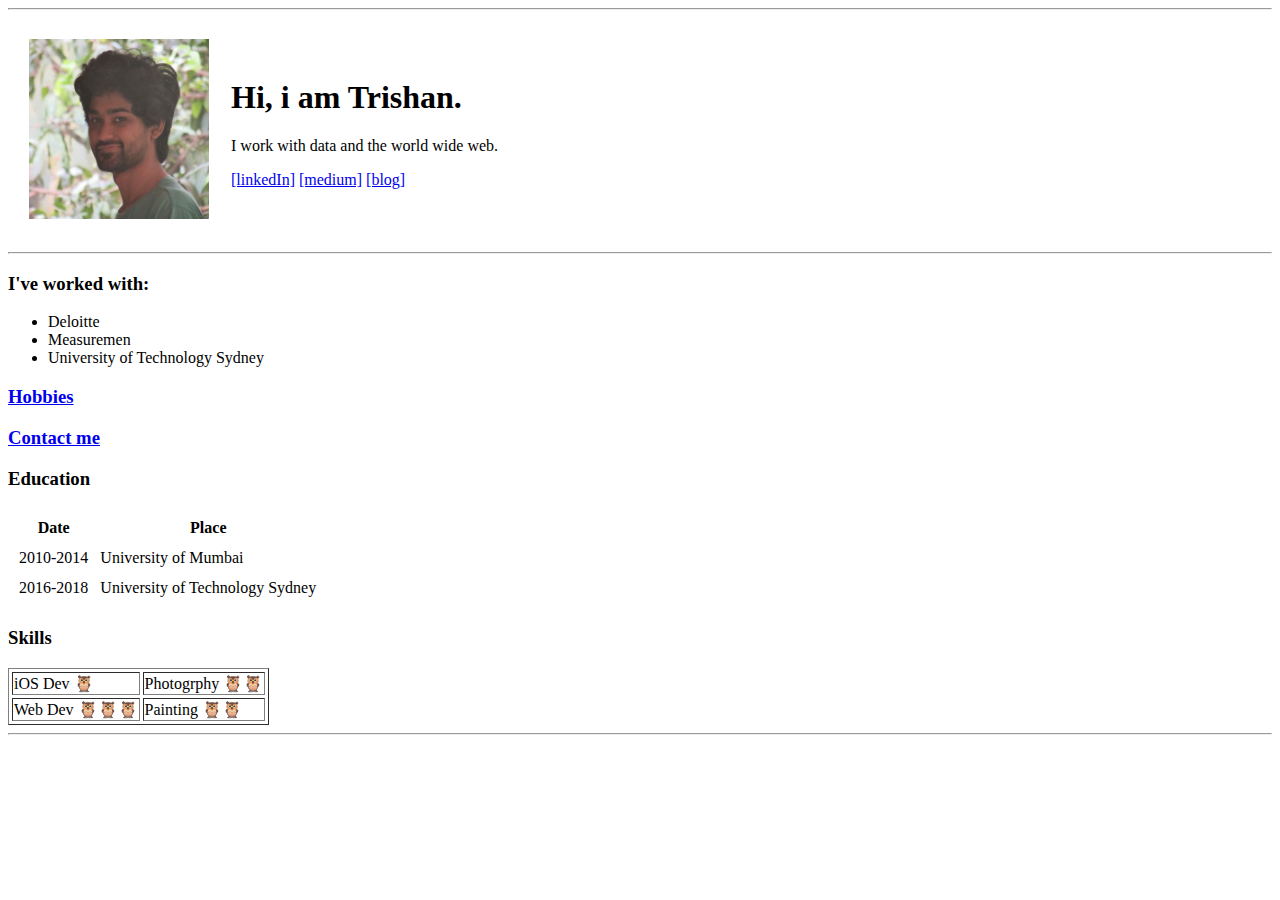
==== index.html @ 71e22d54 "Added initial cv files" ====
<!DOCTYPE html>
<html lang="en" dir="ltr">

<head>
  <meta charset="utf-8">
  <title>The Big Tuna Space</title>
</head>

<body>
  <hr>
  <table cellspacing=20>
    <tr>
      <td><img src="thebigtuna.jpeg" alt="Who?" width="180" height="180"></td>
      <td><h1>Hi, i am Trishan.</h1>
      <p>I work with data and the world wide web.</p>
      <p><a href="https://www.linkedin.com/in/trishantalukdar/">[linkedIn]</a>
         <a href="https://www.linkedin.com/in/trishantalukdar/">[medium]</a>
         <a href="https://www.linkedin.com/in/trishantalukdar/">[blog]</a>
      </p>
      </td>
    </tr>
  </table>
  <hr>

  <h3>I've worked with:</h3>
    <ul>
      <li>Deloitte</li>
      <li>Measuremen</li>
      <li>University of Technology Sydney</li>
    </ul>
  <h3><a href="hobbies.html">Hobbies</a></h3>
  <h3><a href="contact.html">Contact me</a></h3>

  <h3>Education</h3>
    <table cellspacing="10">
      <thead>
        <tr>
          <th>Date</th>
          <th>Place</th>
        </tr>
      </thead>
      <tr>
        <td>2010-2014</td>
        <td>University of Mumbai</td>
      </tr>
      <tr>
        <td>2016-2018</td>
        <td>University of Technology Sydney</td>
      </tr>
    </table>

  <h3>Skills</h3>
    <table border="1" cellspacing="3">
      <tr>
        <td>iOS Dev 🦉</td>
        <td>Photogrphy 🦉🦉</td>
      </tr>
      <tr>
        <td>Web Dev 🦉🦉🦉</td>
        <td>Painting 🦉🦉</td>
      </tr>
    </table>
<hr>
</body>

</html>
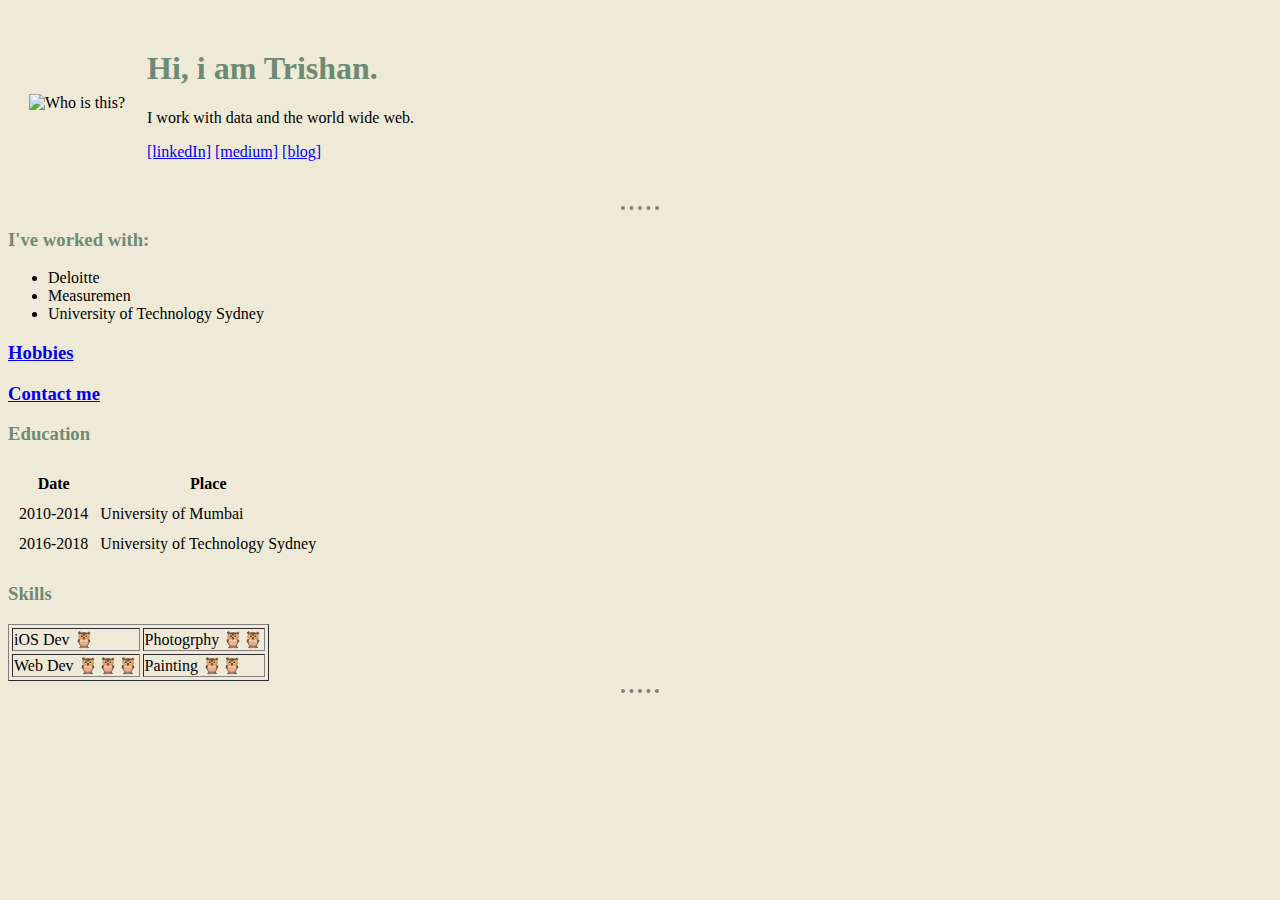
==== commit ed5e54b3: "Made some more updates" ====
--- a/index.html
+++ b/index.html
@@ -4,13 +4,13 @@
 <head>
   <meta charset="utf-8">
   <title>The Big Tuna Space</title>
+  <link rel="stylesheet" href="css/styles.css">
 </head>
 
 <body>
-  <hr>
   <table cellspacing=20>
     <tr>
-      <td><img src="thebigtuna.jpeg" alt="Who?" width="180" height="180"></td>
+      <td><img src="thebigtuna_circle.jpeg" alt="Who is this?" width="180" height="180"></td>
       <td><h1>Hi, i am Trishan.</h1>
       <p>I work with data and the world wide web.</p>
       <p><a href="https://www.linkedin.com/in/trishantalukdar/">[linkedIn]</a>
--- a/css/styles.css
+++ b/css/styles.css
@@ -0,0 +1,20 @@
+body {
+  background-color: #EFEAD8;
+}
+
+hr {
+  border-style: none;
+  border-top-style: dotted;
+  border-color: grey;
+  border-width: 4px;
+  width: 3%;
+}
+
+h1 {
+  color: #6D8B74
+}
+
+h3
+{
+  color: #6D8B74
+}
